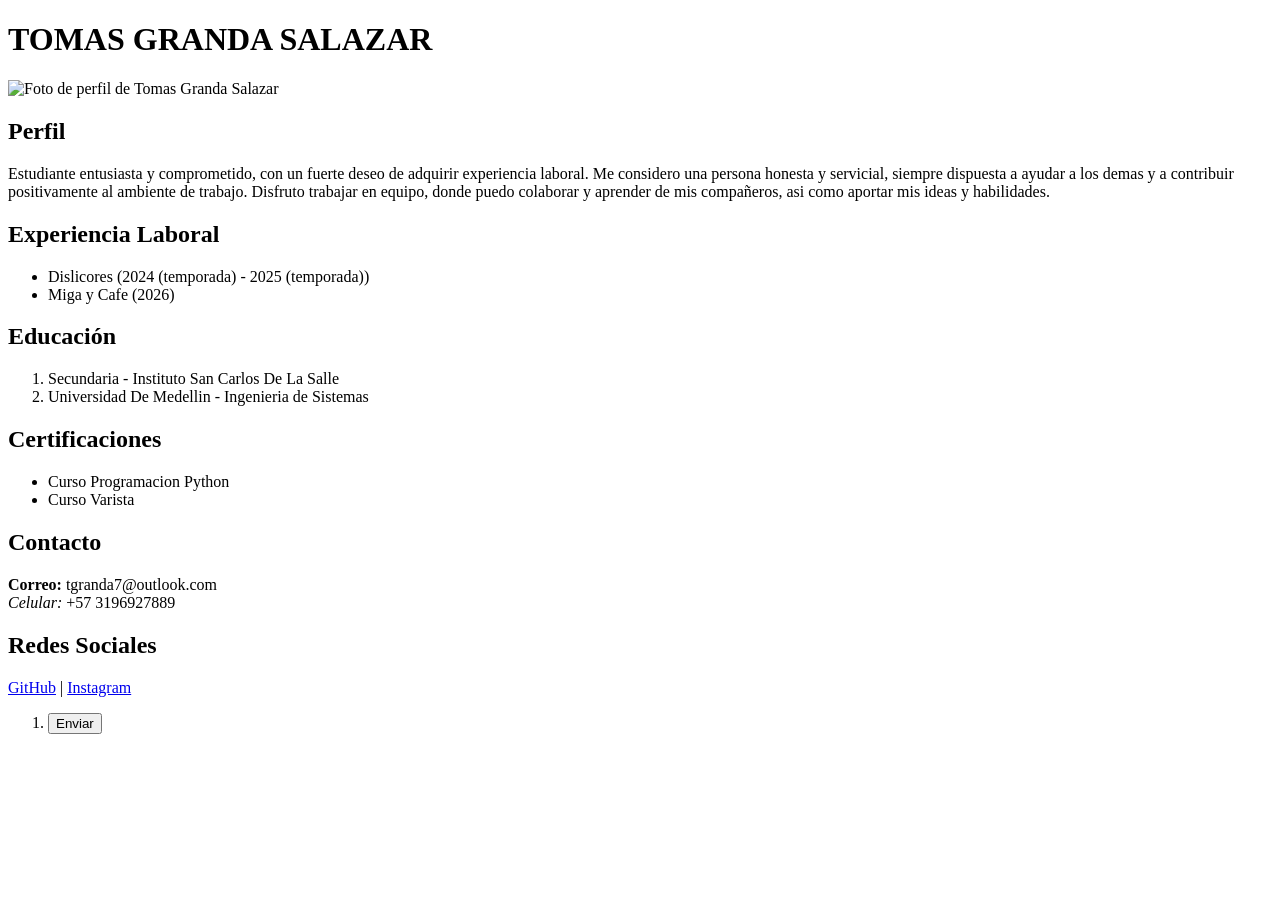
==== admin/perfil.html @ 18fe1598 "Stylish" ====
<!DOCTYPE html>
<html lang="en">
<head>
    <meta charset="UTF-8">
    <meta name="viewport" content="width=device-width, initial-scale=1.0">
    <title>Mi Perfil</title>
    <link rel="stylesheet" href="
    ">
</head>
<body>
  <h1>TOMAS GRANDA SALAZAR</h1>
  <img src="https://i.imgur.com/2DfmRFv.jpeg" alt="Foto de perfil de Tomas Granda Salazar">
  <h2>Perfil</h2>
  <p>
    Estudiante entusiasta y comprometido, con un fuerte deseo de adquirir
    experiencia laboral. Me considero una persona honesta y servicial,
    siempre dispuesta a ayudar a los demas y a contribuir positivamente
    al ambiente de trabajo. Disfruto trabajar en equipo, donde puedo 
    colaborar y aprender de mis compañeros, asi como aportar mis ideas
    y habilidades.    
  </p>
  <h2>Experiencia Laboral</h2>
  <ul>
    <li> Dislicores (2024 (temporada) - 2025 (temporada))</li>
    <li> Miga y Cafe (2026)</li>
  </ul>
  <h2>Educación</h2>
  <ol>
    <li>Secundaria - Instituto San Carlos De La Salle</li>
    <li>Universidad De Medellin - Ingenieria de Sistemas</li>
  </ol>
  <h2>Certificaciones</h2>
  <ul>
    <li>Curso Programacion Python</li>
    <li>Curso Varista</li>
  </ul>
  <h2>Contacto</h2>
  <p>
    <strong>Correo:</strong> tgranda7@outlook.com <br>
    <em>Celular:</em> +57 3196927889
  </p>
  <h2>Redes Sociales</h2>
  <p>
    <a class="link" href="https://github.com/tomasgranda2606" target="_blank">GitHub</a> |
    <a class="link" href="https://www.instagram.com/7.granda__/" target="_blank">Instagram</a>
  </p>
  <ol>
    <li><button id="send">Enviar</button></li>
  </ol>
</body>
</html>
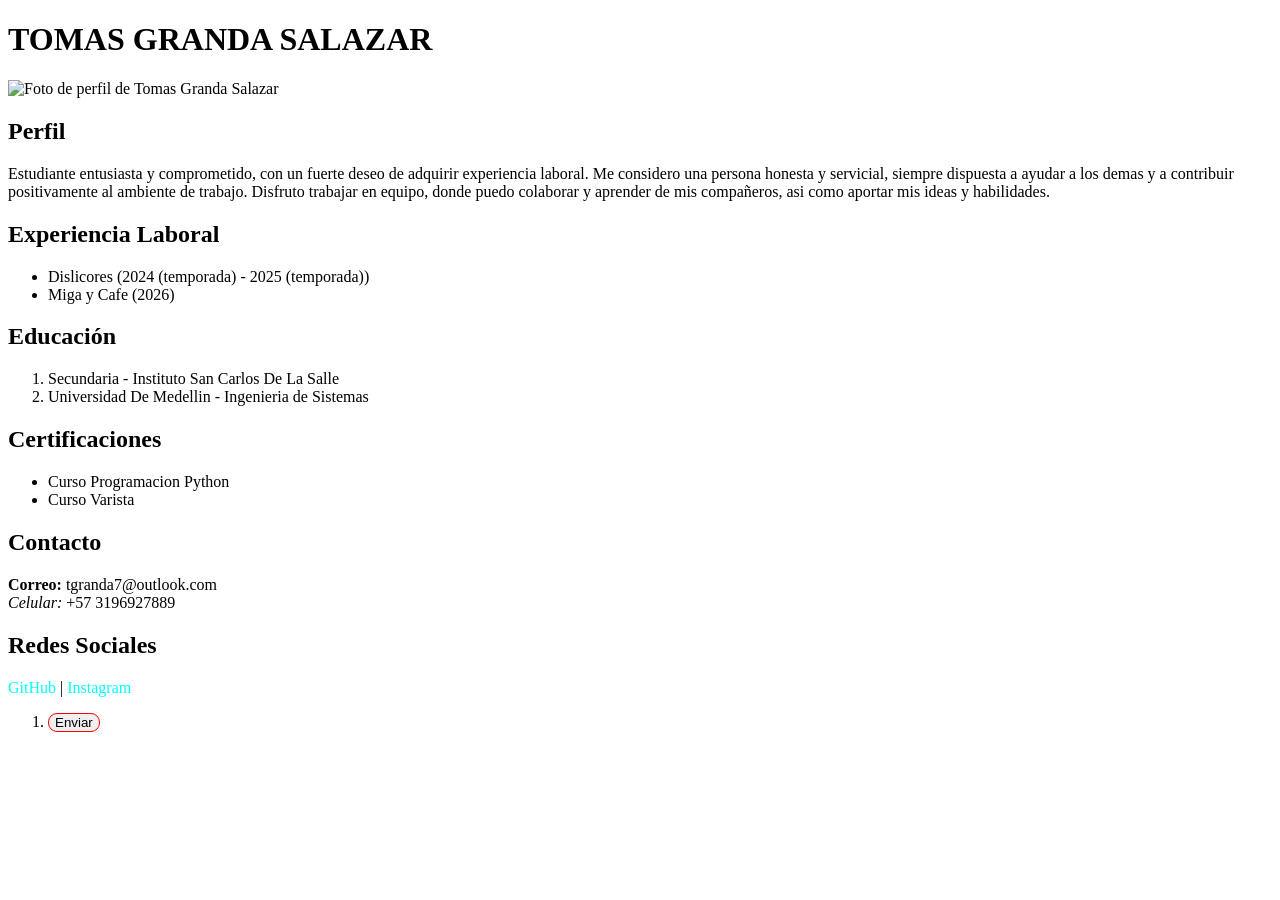
==== commit 1ce90d07: "conecto css y organizo carpetas" ====
--- a/admin/perfil.html
+++ b/admin/perfil.html
@@ -4,9 +4,8 @@
     <meta charset="UTF-8">
     <meta name="viewport" content="width=device-width, initial-scale=1.0">
     <title>Mi Perfil</title>
-    <link rel="stylesheet" href="
-    ">
-</head>
+<link rel="stylesheet" href="../assets/css/global.css">
+  </head>
 <body>
   <h1>TOMAS GRANDA SALAZAR</h1>
   <img src="https://i.imgur.com/2DfmRFv.jpeg" alt="Foto de perfil de Tomas Granda Salazar">
--- a/assets/css/global.css
+++ b/assets/css/global.css
@@ -0,0 +1,9 @@
+.link{
+    text-decoration : none;
+    color: aqua;
+}
+
+#send {
+    border: 1px solid red;
+    border-radius: 9px;
+}
